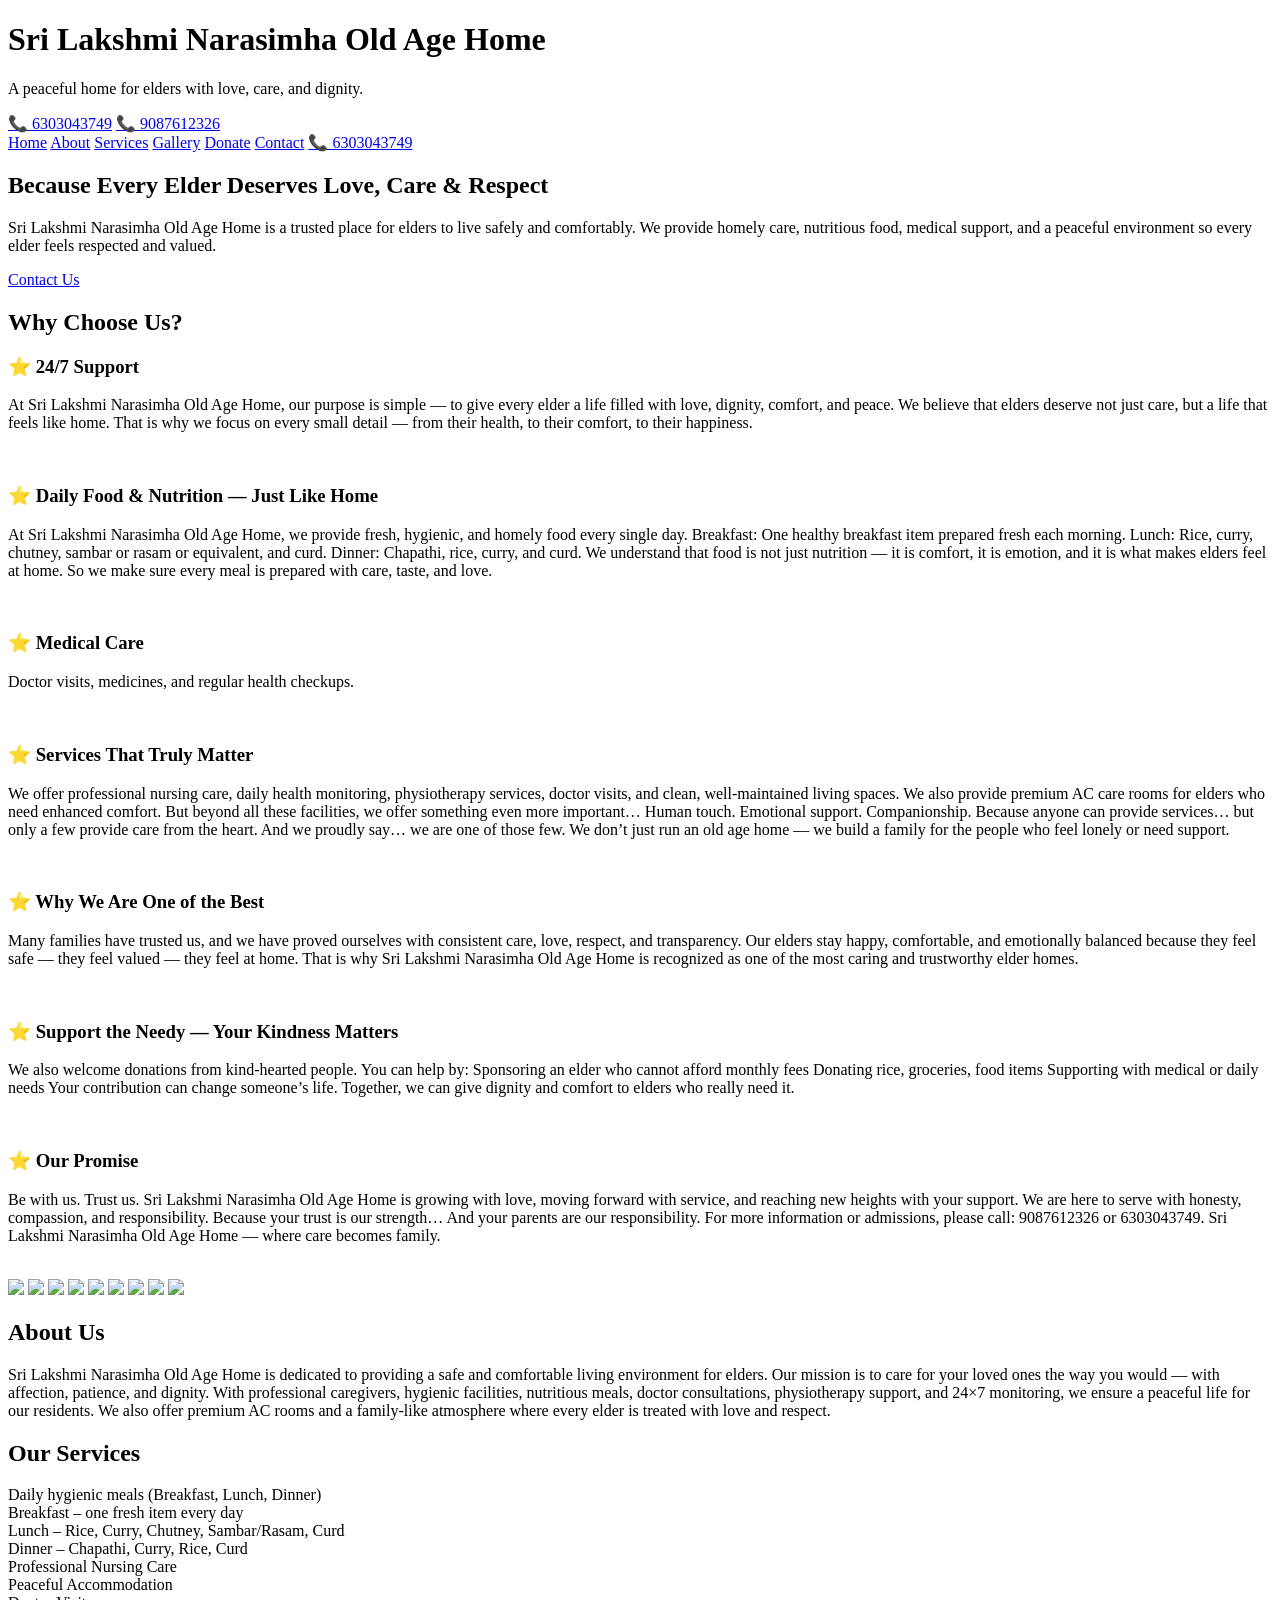
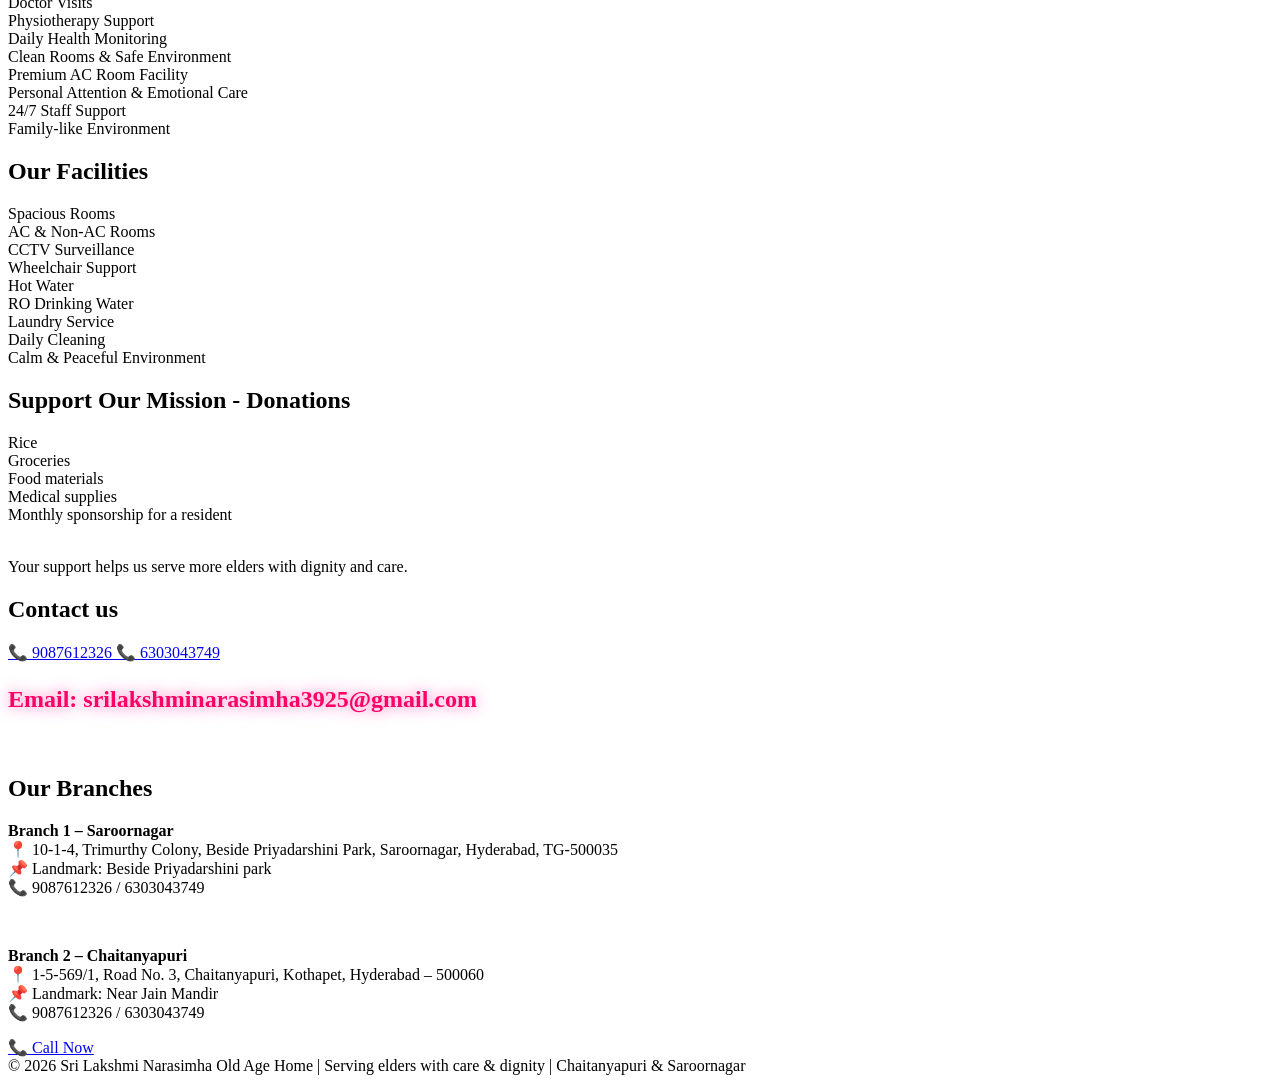
==== index.html @ 2a2109b0 "Update index.html" ====
<!DOCTYPE html>
<html lang="en">
<head>
  <meta charset="UTF-8">
  <meta name="viewport" content="width=device-width, initial-scale=1.0">
  <title>Sri Lakshmi Narasimha Old Age Home – Home</title>
  <link rel="stylesheet" href="/slnoah/assets/css/style.css?v=5">
  <link rel="stylesheet" href="/slnoah/assets/css/responsive.css">
</head>

<body>

<header>
  <h1 class="title">Sri Lakshmi Narasimha Old Age Home</h1>
  <p class="subtitle">A peaceful home for elders with love, care, and dignity.</p>
    <div class="top-contact">
        <a href="tel:+916303043749">📞 6303043749</a>
        <a href="tel:+919087612326">📞 9087612326</a>
    </div>
</header>

<nav>
  <a href="/slnoah/index.html" class="active">Home</a>
  <a href="/slnoah/about.html">About</a>
  <a href="/slnoah/services.html">Services</a>
  <a href="/slnoah/gallery.html">Gallery</a>
  <a href="/slnoah/donate.html">Donate</a>
  <a href="/slnoah/contact.html">Contact</a>
  <a href="tel:+916303043749">📞 6303043749</a>
</nav>

<section class="hero">
  <div class="hero-text">
    <h2>Because Every Elder Deserves Love, Care & Respect</h2>
    <p>Sri Lakshmi Narasimha Old Age Home is a trusted place for elders to live safely and comfortably. We provide homely care, nutritious food, medical support, and a peaceful environment so every elder feels respected and valued.</p>
    <a href="contact.html" class="btn">Contact Us</a>
  </div>
</section>

<section class="features">
  <h2 class="section-title">Why Choose Us?</h2>

  <div class="feature-grid">
    <div class="feature-card">
      <h3>⭐ 24/7 Support</h3>
      <p>At Sri Lakshmi Narasimha Old Age Home, our purpose is simple — to give every elder a life filled with love, dignity, comfort, and peace. We believe that elders deserve not just care, but a life that feels like home.
That is why we focus on every small detail — from their health, to their comfort, to their happiness.</p>
    </div>
<br>
    <div class="feature-card">
      <h3>⭐ Daily Food & Nutrition — Just Like Home</h3>
      <p>At Sri Lakshmi Narasimha Old Age Home, we provide fresh, hygienic, and homely food every single day.
  
Breakfast: One healthy breakfast item prepared fresh each morning.
Lunch: Rice, curry, chutney, sambar or rasam or equivalent, and curd.
Dinner: Chapathi, rice, curry, and curd.

We understand that food is not just nutrition — it is comfort, it is emotion, and it is what makes elders feel at home.
So we make sure every meal is prepared with care, taste, and love.</p>
    </div>
<br>
    <div class="feature-card">
      <h3>⭐ Medical Care</h3>
      <p>Doctor visits, medicines, and regular health checkups.</p>
    </div>
<br>
    <div class="feature-card">
      <h3>⭐ Services That Truly Matter</h3>
      <p>We offer professional nursing care, daily health monitoring, physiotherapy services, doctor visits, and clean, well-maintained living spaces.
We also provide premium AC care rooms for elders who need enhanced comfort.

But beyond all these facilities, we offer something even more important…

Human touch. Emotional support. Companionship.
Because anyone can provide services… but only a few provide care from the heart.

And we proudly say… we are one of those few.

We don’t just run an old age home —
we build a family for the people who feel lonely or need support.</p>
    </div>
    <br>
    <div class="feature-card">
      <h3>⭐ Why We Are One of the Best</h3>
      <p>Many families have trusted us, and we have proved ourselves with consistent care, love, respect, and transparency.
Our elders stay happy, comfortable, and emotionally balanced because they feel safe — they feel valued — they feel at home.

That is why Sri Lakshmi Narasimha Old Age Home is recognized as one of the most caring and trustworthy elder homes.</p>
    </div>
<br>
      <div class="feature-card">
      <h3>⭐ Support the Needy — Your Kindness Matters</h3>
      <p>We also welcome donations from kind-hearted people.

You can help by:

Sponsoring an elder who cannot afford monthly fees
Donating rice, groceries, food items
Supporting with medical or daily needs

Your contribution can change someone’s life.
Together, we can give dignity and comfort to elders who really need it.</p>
    </div>
<br>
</div>

      <div class="feature-card">
      <h3>⭐ Our Promise</h3>
      <p>Be with us. Trust us.
Sri Lakshmi Narasimha Old Age Home is growing with love, moving forward with service, and reaching new heights with your support.

We are here to serve with honesty, compassion, and responsibility.

Because your trust is our strength…
And your parents are our responsibility.

For more information or admissions, please call:
9087612326 or 6303043749.
Sri Lakshmi Narasimha Old Age Home — where care becomes family.</p>
    </div>
 <br>  
  </div>

  <!-- HERO / HOME -->
<section id="home" class="section">
    <div class="hero-slideshow">
        <img src="/slnoah/assets/gallery/Building face image.png" class="slide">
        <img src="/slnoah/assets/gallery/banner image2.png" class="slide">
        <img src="/slnoah/assets/gallery/visiting card.png" class="slide">
        <img src="/slnoah/assets/gallery/Building face with banner image.png" class="slide">
        <img src="/slnoah/assets/gallery/ChatGPT Image May 6, 2026, 01_48_10 PM.png" class="slide">
        <img src="/slnoah/assets/gallery/banner image2.png" class="slide">
        <img src="/slnoah/assets/gallery/Building face image.png" class="slide">
        <img src="/slnoah/assets/gallery/banner image2.png" class="slide">
        <img src="/slnoah/assets/gallery/visiting card2.png" class="slide">
    </div>
</section>
<!-- ABOUT -->
<section id="about" class="section">
    <h2>About Us</h2>
    <p>Sri Lakshmi Narasimha Old Age Home is dedicated to providing a safe and comfortable living environment for elders. Our mission is to care for your loved ones the way you would — with affection, patience, and dignity.

With professional caregivers, hygienic facilities, nutritious meals, doctor consultations, physiotherapy support, and 24×7 monitoring, we ensure a peaceful life for our residents.

We also offer premium AC rooms and a family-like atmosphere where every elder is treated with love and respect.</p>
</section>

<!-- SERVICES -->
<section id="services" class="section">
    <h2>Our Services</h2>
    <div class="cards">
        <div class="card">Daily hygienic meals (Breakfast, Lunch, Dinner)</div>
        <div class="card">Breakfast – one fresh item every day</div>
        <div class="card">Lunch – Rice, Curry, Chutney, Sambar/Rasam, Curd</div>
      <div class="card">Dinner – Chapathi, Curry, Rice, Curd</div>
        <div class="card">Professional Nursing Care</div>
        <div class="card">Peaceful Accommodation</div>
      <div class="card">Doctor Visits</div>
        <div class="card">Physiotherapy Support</div>
        <div class="card">Daily Health Monitoring</div>
      <div class="card">Clean Rooms & Safe Environment</div>
        <div class="card">Premium AC Room Facility</div>
        <div class="card">Personal Attention & Emotional Care</div>
      <div class="card">24/7 Staff Support</div>
        <div class="card">Family-like Environment</div>
    </div>
</section>

<section id="facilities" class="section">
    <h2>Our Facilities</h2>
    <div class="cards">
        <div class="card">Spacious Rooms</div>
        <div class="card">AC & Non-AC Rooms</div>
        <div class="card">CCTV Surveillance</div>
      <div class="card">Wheelchair Support</div>
        <div class="card">Hot Water</div>
        <div class="card">RO Drinking Water</div>
      <div class="card">Laundry Service</div>
        <div class="card">Daily Cleaning</div>
        <div class="card">Calm & Peaceful Environment</div>
    </div>
</section>
<section id="Donations" class="section">
    <h2>Support Our Mission - Donations </h2>
    <div class="cards">
        <div class="card">Rice</div>
        <div class="card">Groceries</div>
        <div class="card">Food materials</div>
      <div class="card">Medical supplies</div>
        <div class="card">Monthly sponsorship for a resident</div><br>
<p>Your support helps us serve more elders with dignity and care.</p>
    </div>
</section>
<!-- CONTACT -->
<section id="contact" class="section">
    <h2>Contact us</h2>
<!-- <p style="font-weight:bold; font-size:24px; color:#ff0066;
  text-shadow:0 0 15px #ff66b3;">
  <a href="tel:+916303043749">📞 6303043749</a>
</p>

<p style="font-weight:bold; font-size:24px; color:#ff0066;
  text-shadow:0 0 15px #66e0ff;">
  <a href="tel:+919087612326">📞 9087612326</a>
</p> -->
  <a href="tel:+919087612326" class="phone-link">
    📞 9087612326
</a>
  <a href="tel:+919087612326" class="phone-link">
    📞 6303043749
</a>
<p style="font-weight:bold; font-size:24px; color:#ff0066;
  text-shadow:0 0 15px #ff66b3;">
  Email: srilakshminarasimha3925@gmail.com
</p><br>
  <h2 class="section-title">Our Branches</h2>

    <p><strong>Branch 1 – Saroornagar</strong><br>
      📍 10-1-4, Trimurthy Colony, Beside Priyadarshini Park, Saroornagar, Hyderabad, TG-500035<br>
📌 Landmark: Beside Priyadarshini park<br>
📞 9087612326 / 6303043749<br>
  </p><br>
  
  <p><strong>Branch 2 – Chaitanyapuri</strong><br>
📍 1-5-569/1, Road No. 3, Chaitanyapuri, Kothapet, Hyderabad – 500060<br>
📌 Landmark: Near Jain Mandir<br>
📞 9087612326 / 6303043749<br>
  </p>


  <a href="tel:6303043749" class="floating-call">📞 Call Now</a>
</section>

<script src="/slnoah/assets/css/script.js"></script>
<!-- Google tag (gtag.js) -->
<script async src="https://www.googletagmanager.com/gtag/js?id=AW-17633805699"></script>
<script>
  window.dataLayer = window.dataLayer || [];
  function gtag(){dataLayer.push(arguments);}
  gtag('js', new Date());

  gtag('config', 'AW-17633805699');
</script>
<!-- Event snippet for Phone call lead conversion page -->
<script>
  gtag('event', 'conversion', {'send_to': 'AW-17633805699/7J9KCKLwm7kcEIOLuthB'});
</script>
<footer>
© 2026 Sri Lakshmi Narasimha Old Age Home | Serving elders with care & dignity | Chaitanyapuri & Saroornagar</footer>

</body>
</html>
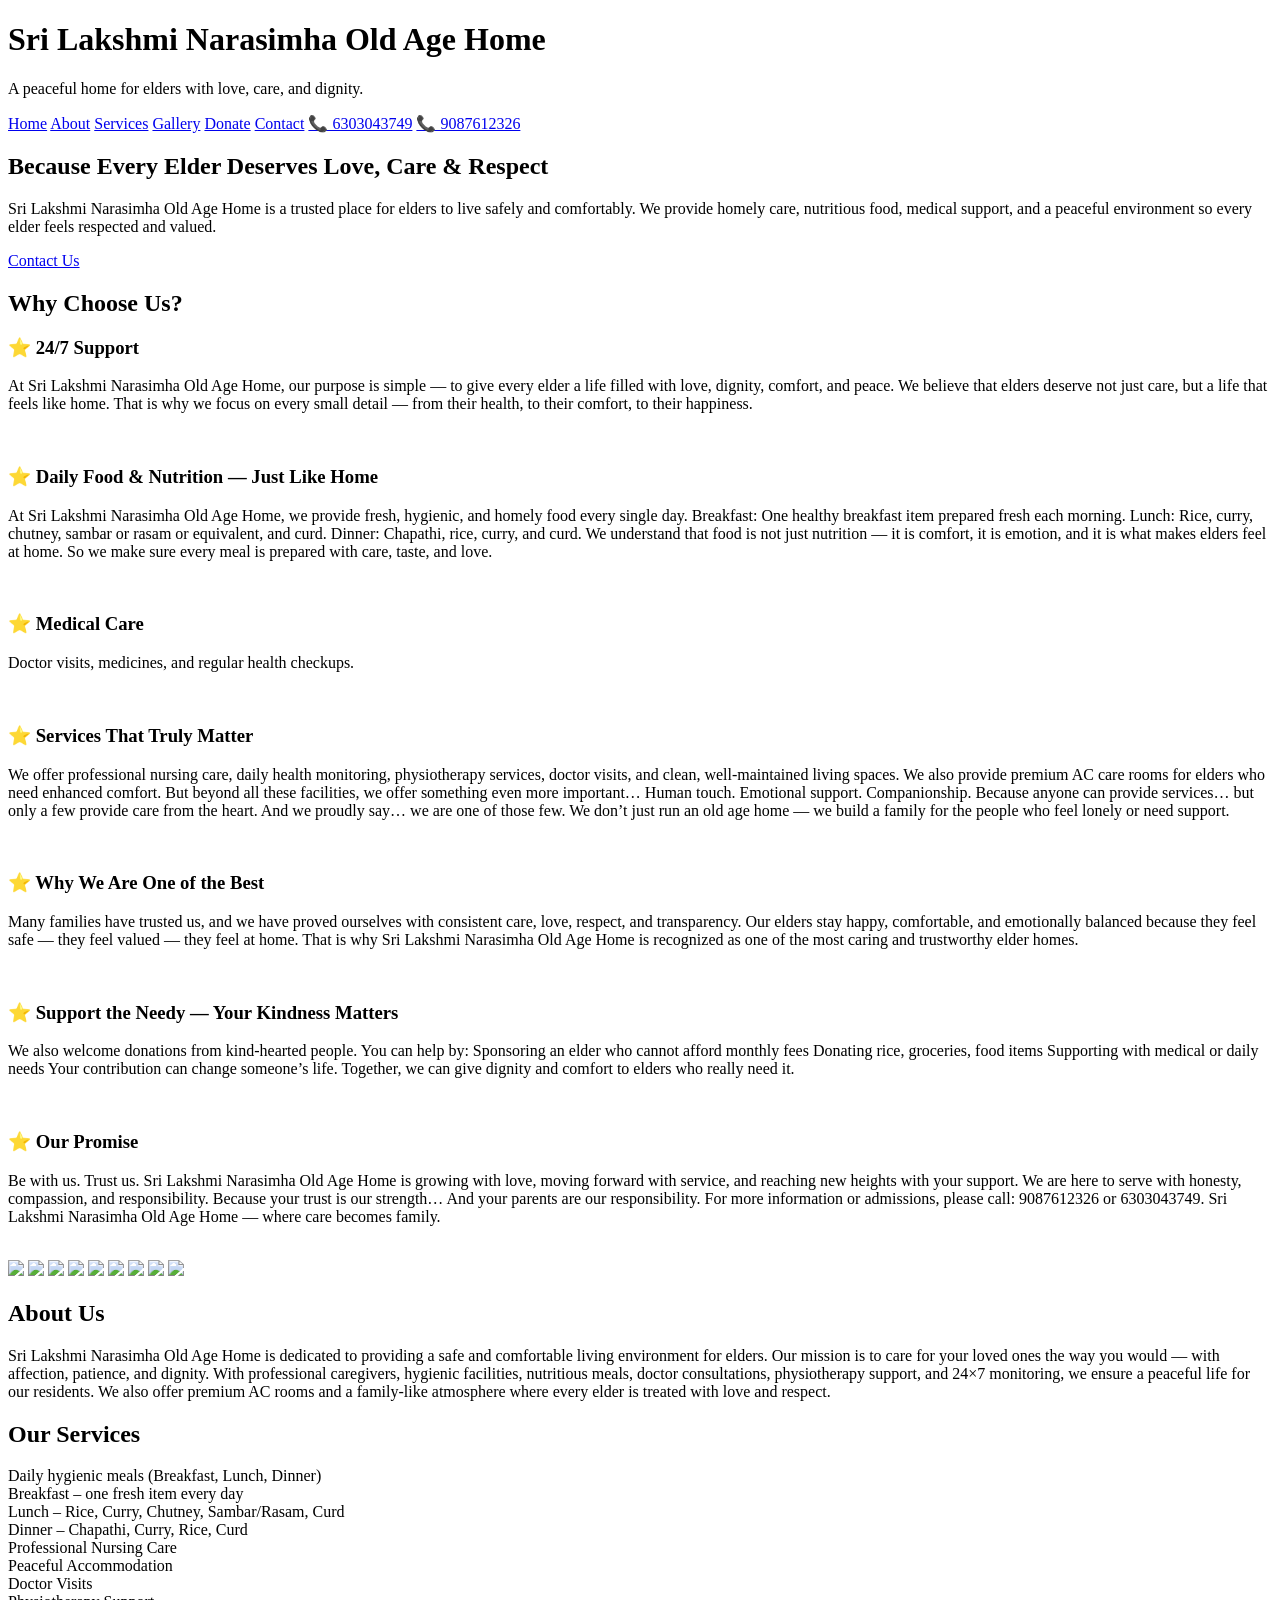
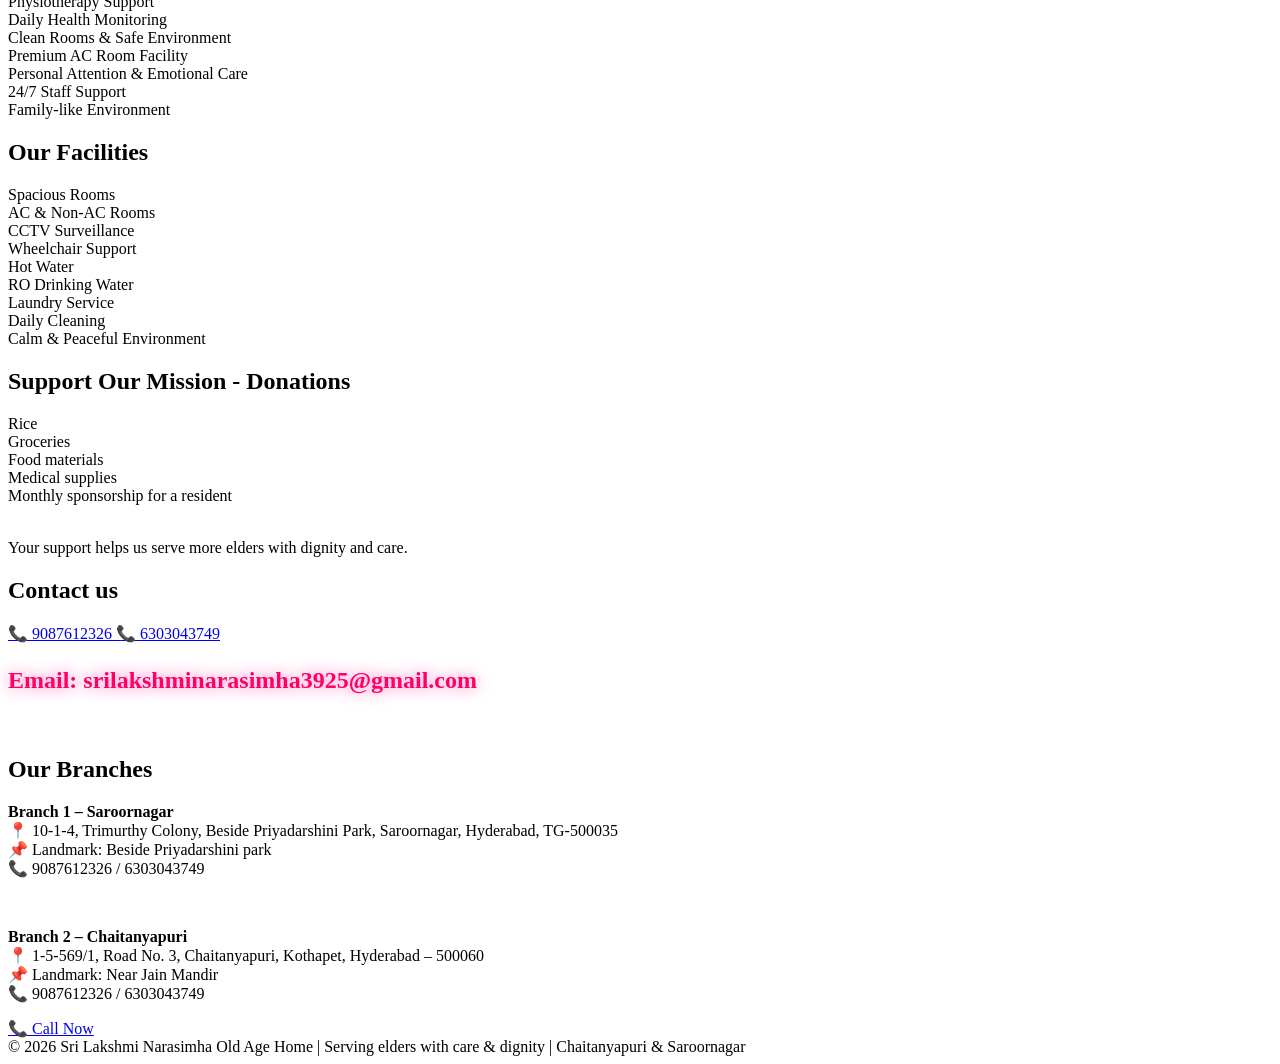
==== commit 886c6c99: "Update index.html" ====
--- a/index.html
+++ b/index.html
@@ -13,10 +13,6 @@
 <header>
   <h1 class="title">Sri Lakshmi Narasimha Old Age Home</h1>
   <p class="subtitle">A peaceful home for elders with love, care, and dignity.</p>
-    <div class="top-contact">
-        <a href="tel:+916303043749">📞 6303043749</a>
-        <a href="tel:+919087612326">📞 9087612326</a>
-    </div>
 </header>
 
 <nav>
@@ -27,6 +23,7 @@
   <a href="/slnoah/donate.html">Donate</a>
   <a href="/slnoah/contact.html">Contact</a>
   <a href="tel:+916303043749">📞 6303043749</a>
+  <a href="tel:+916303043749">📞 9087612326</a>
 </nav>
 
 <section class="hero">
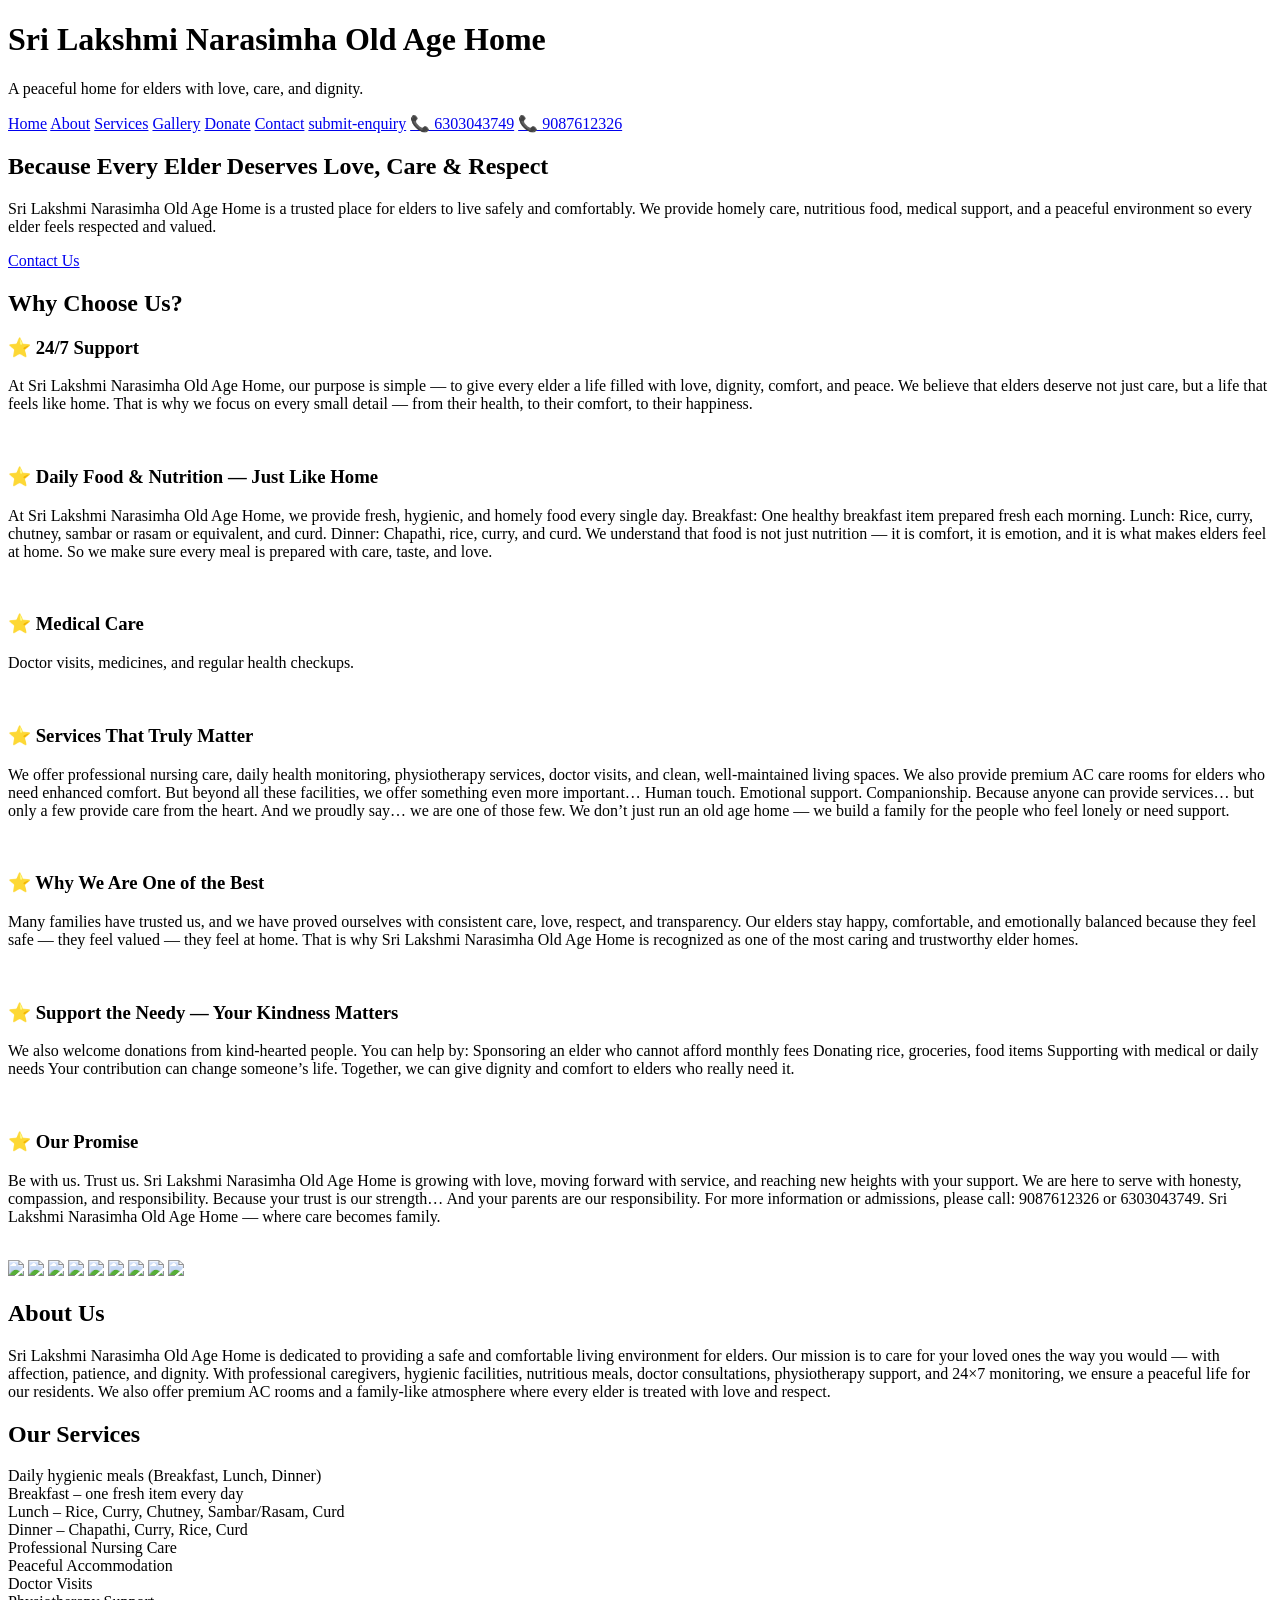
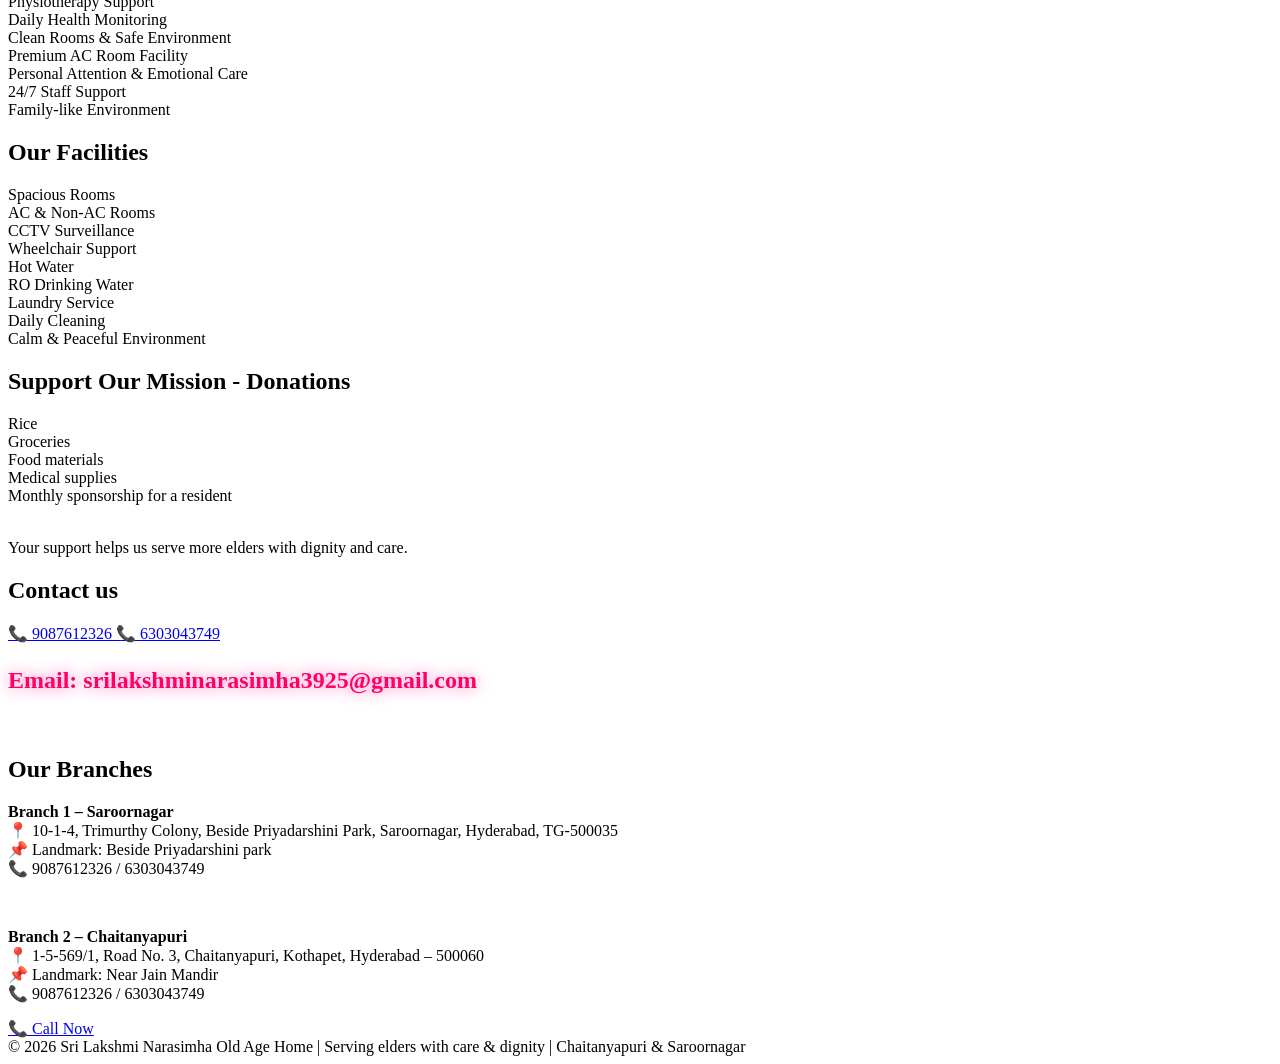
==== commit 98a9d8bf: "Update index.html" ====
--- a/index.html
+++ b/index.html
@@ -22,6 +22,7 @@
   <a href="/slnoah/gallery.html">Gallery</a>
   <a href="/slnoah/donate.html">Donate</a>
   <a href="/slnoah/contact.html">Contact</a>
+  <a href="/slnoah/form.html">submit-enquiry</a>
   <a href="tel:+916303043749">📞 6303043749</a>
   <a href="tel:+916303043749">📞 9087612326</a>
 </nav>
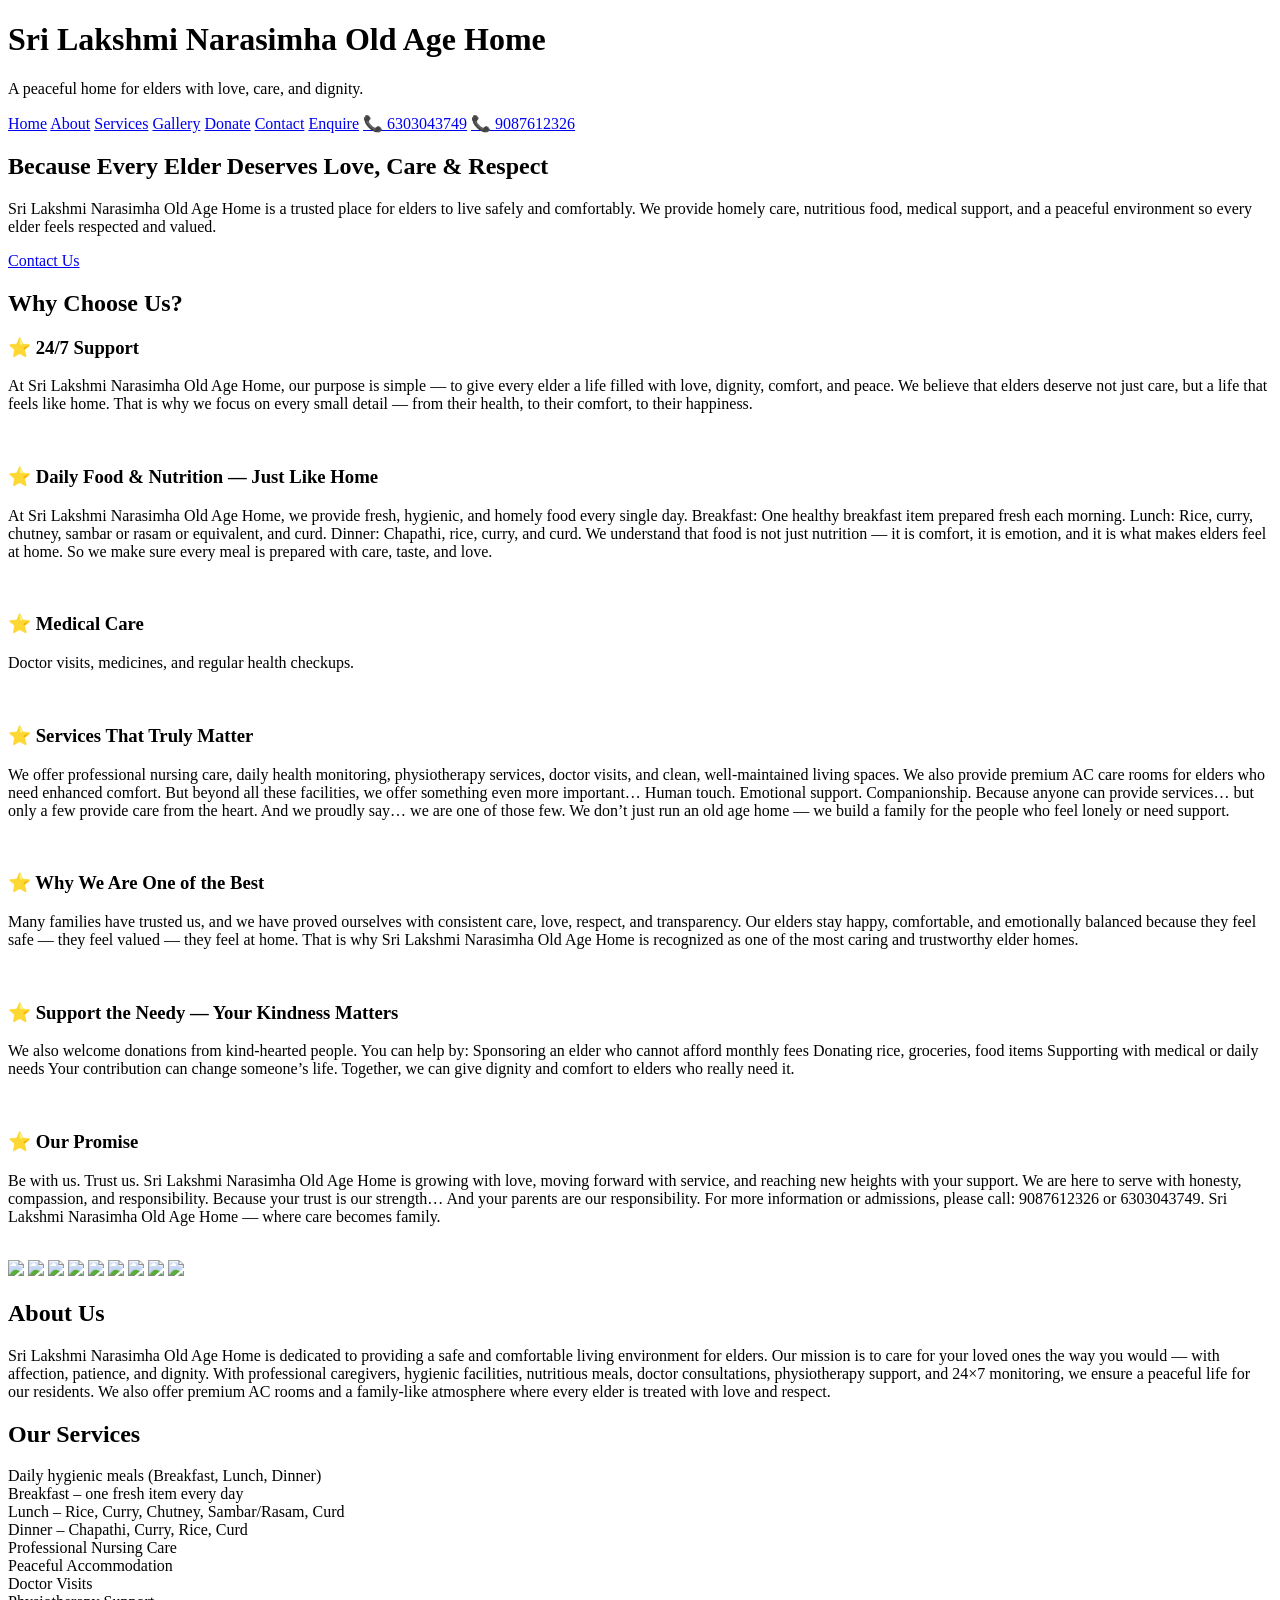
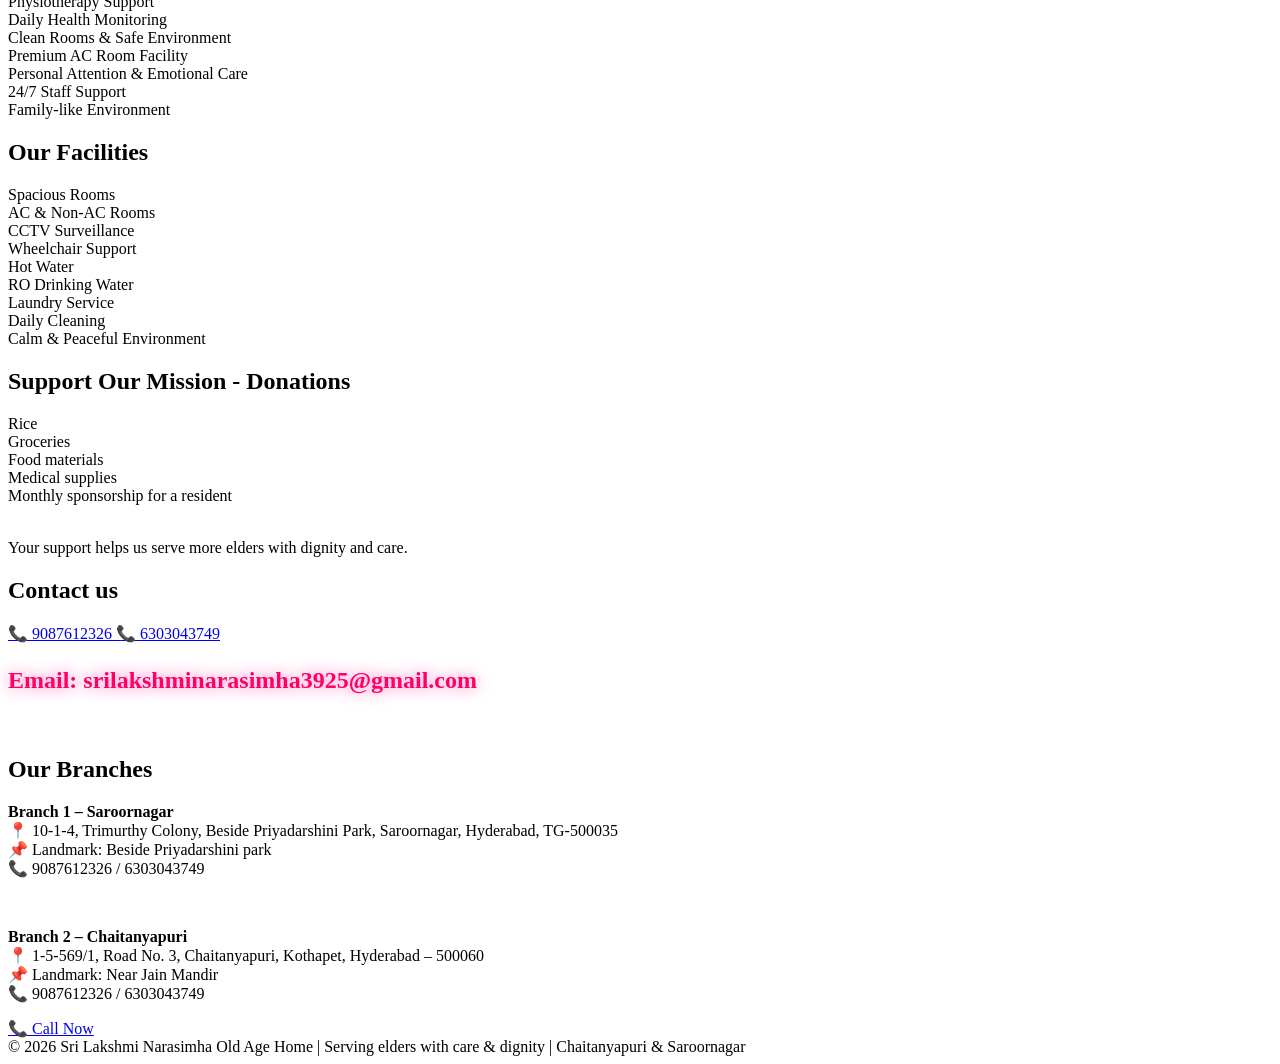
==== commit 5557bcbe: "Update index.html" ====
--- a/index.html
+++ b/index.html
@@ -22,7 +22,7 @@
   <a href="/slnoah/gallery.html">Gallery</a>
   <a href="/slnoah/donate.html">Donate</a>
   <a href="/slnoah/contact.html">Contact</a>
-  <a href="/slnoah/form.html">submit-enquiry</a>
+  <a href="/slnoah/form.html">Enquire</a>
   <a href="tel:+916303043749">📞 6303043749</a>
   <a href="tel:+916303043749">📞 9087612326</a>
 </nav>
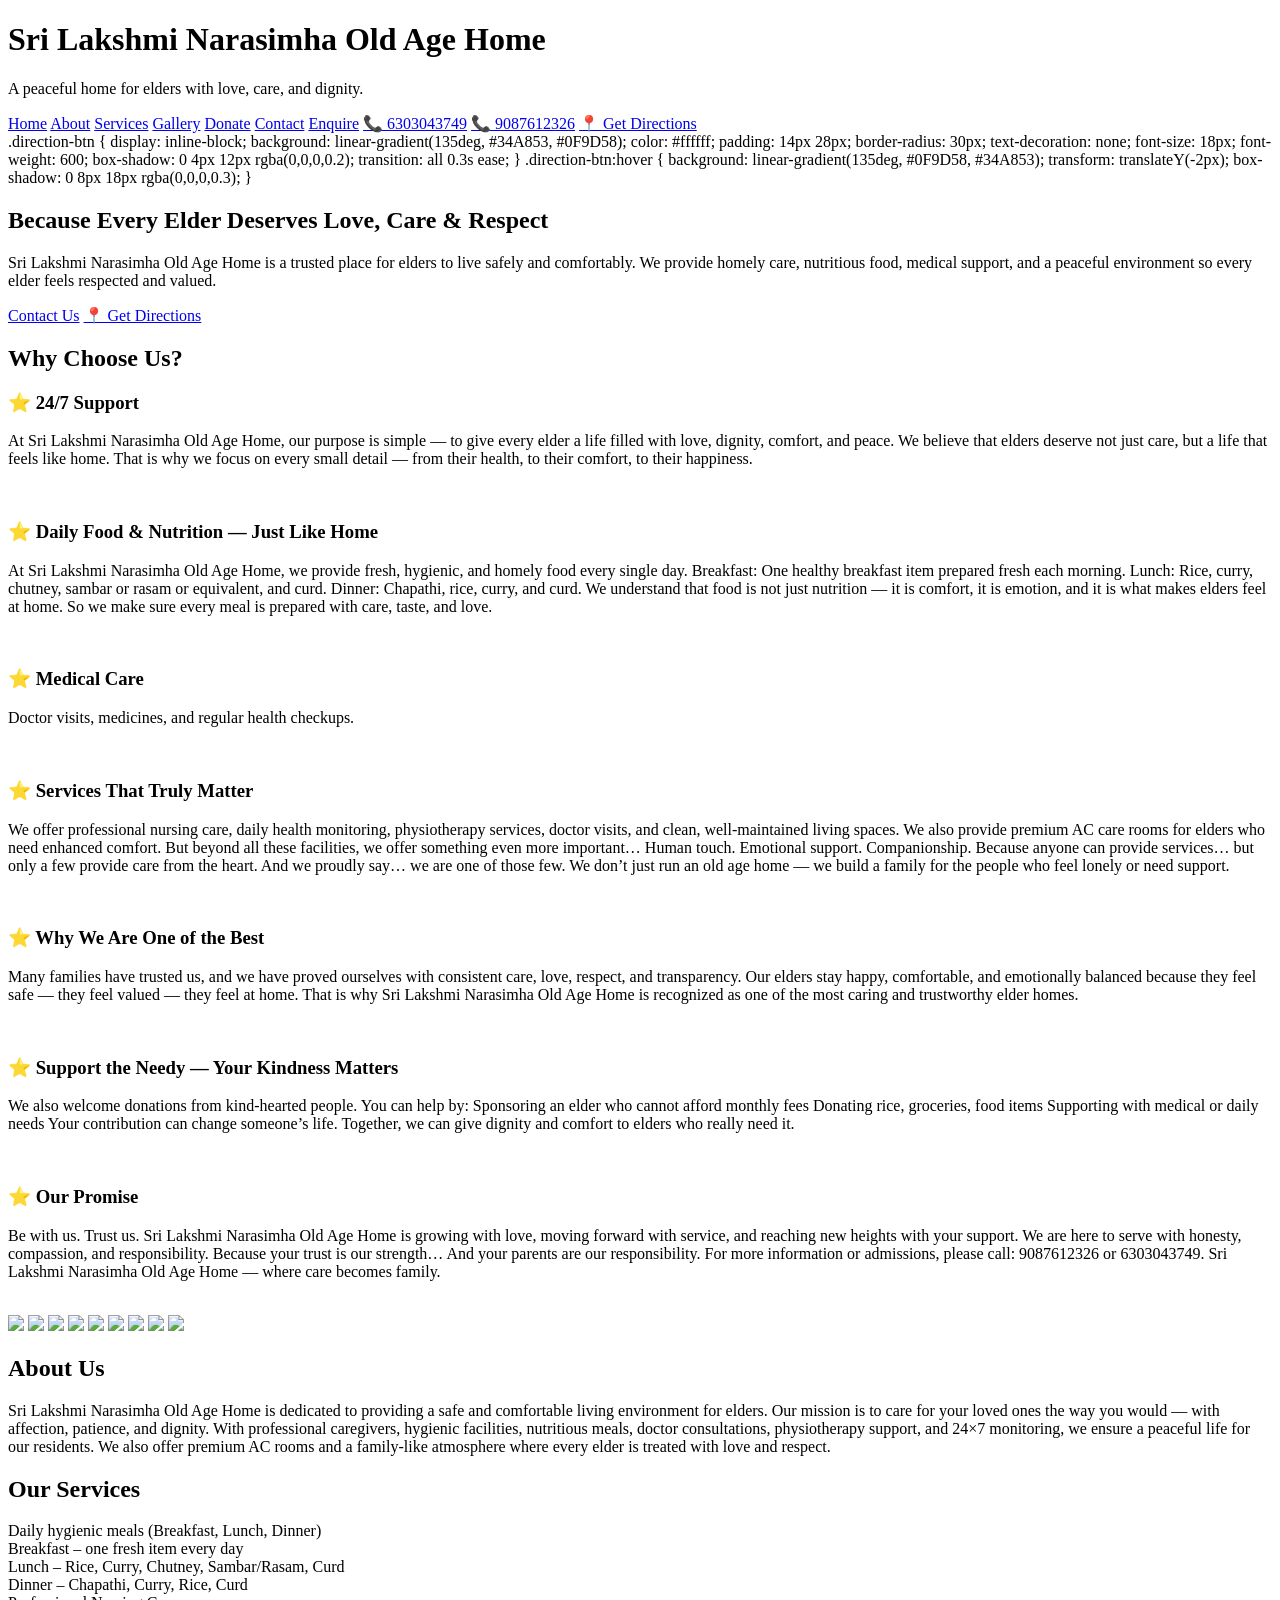
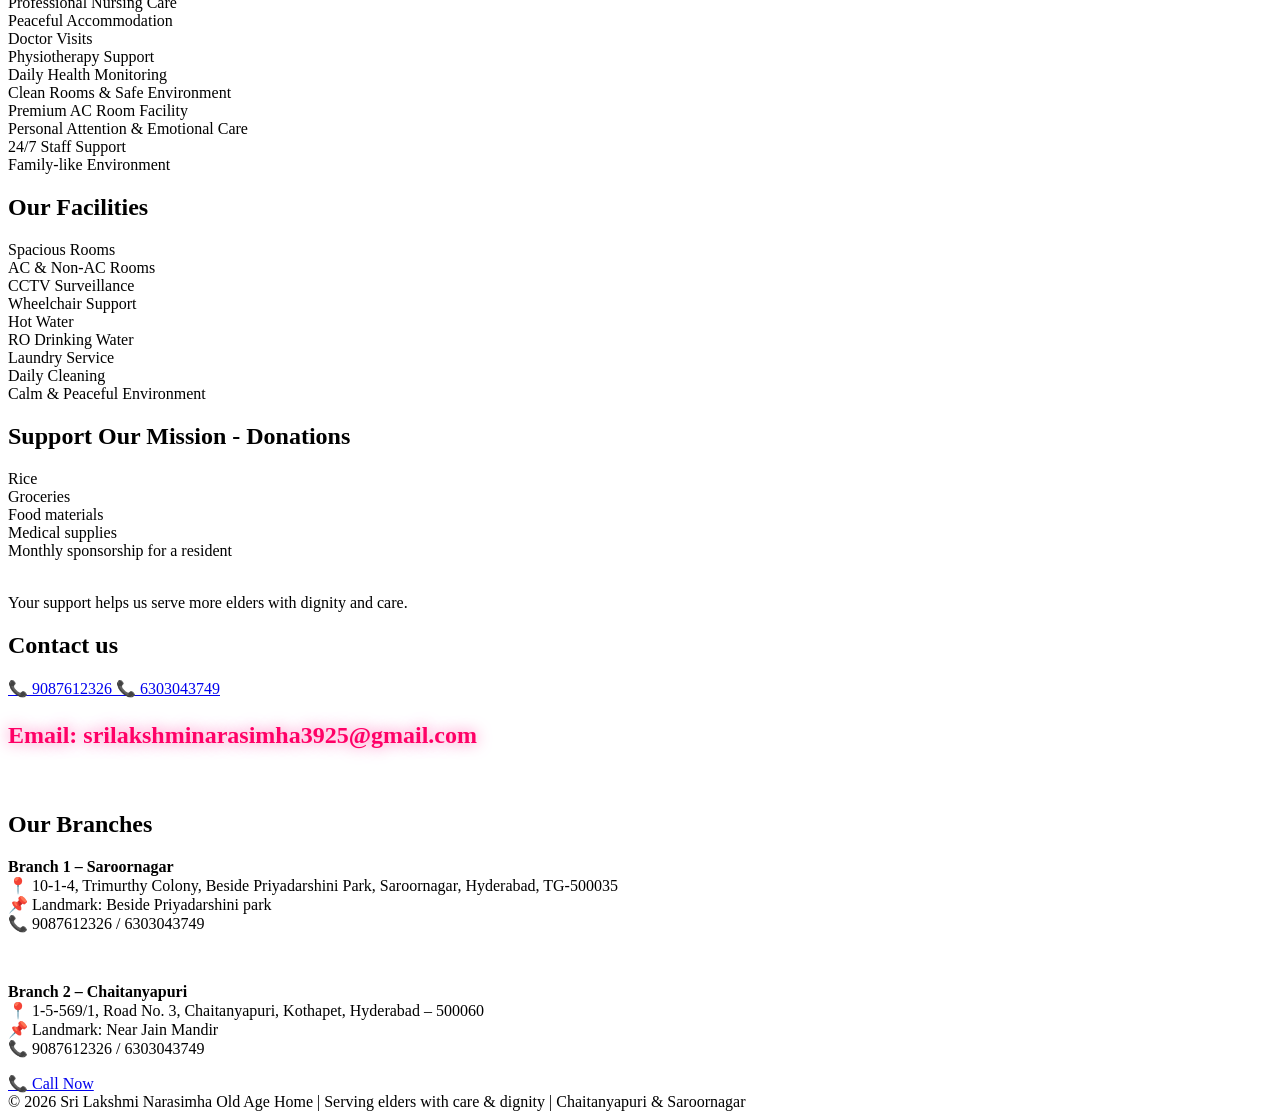
==== commit d2620f19: "Update index.html" ====
--- a/index.html
+++ b/index.html
@@ -25,13 +25,42 @@
   <a href="/slnoah/form.html">Enquire</a>
   <a href="tel:+916303043749">📞 6303043749</a>
   <a href="tel:+916303043749">📞 9087612326</a>
+  <a href="https://www.google.com/maps/embed?pb=!1m18!1m12!1m3!1d3297.090492487305!2d78.53665467440369!3d17.374909203166055!2m3!1f0!2f0!3f0!3m2!1i1024!2i768!4f13.1!3m3!1m2!1s0x3bcb99476b708181%3A0xf6ff005dce47e361!2sSri%20Lakshmi%20Narasimha%20Old%20age%20home!5e1!3m2!1sen!2sin!4v1779703162684!5m2!1sen!2sin"
+   target="_blank"
+   rel="noopener noreferrer"
+   class="direction-btn">
+   📍 Get Directions
+</a>
 </nav>
-
+.direction-btn {
+    display: inline-block;
+    background: linear-gradient(135deg, #34A853, #0F9D58);
+    color: #ffffff;
+    padding: 14px 28px;
+    border-radius: 30px;
+    text-decoration: none;
+    font-size: 18px;
+    font-weight: 600;
+    box-shadow: 0 4px 12px rgba(0,0,0,0.2);
+    transition: all 0.3s ease;
+}
+
+.direction-btn:hover {
+    background: linear-gradient(135deg, #0F9D58, #34A853);
+    transform: translateY(-2px);
+    box-shadow: 0 8px 18px rgba(0,0,0,0.3);
+}
 <section class="hero">
   <div class="hero-text">
     <h2>Because Every Elder Deserves Love, Care & Respect</h2>
     <p>Sri Lakshmi Narasimha Old Age Home is a trusted place for elders to live safely and comfortably. We provide homely care, nutritious food, medical support, and a peaceful environment so every elder feels respected and valued.</p>
     <a href="contact.html" class="btn">Contact Us</a>
+    <a href="https://www.google.com/maps/embed?pb=!1m18!1m12!1m3!1d3297.090492487305!2d78.53665467440369!3d17.374909203166055!2m3!1f0!2f0!3f0!3m2!1i1024!2i768!4f13.1!3m3!1m2!1s0x3bcb99476b708181%3A0xf6ff005dce47e361!2sSri%20Lakshmi%20Narasimha%20Old%20age%20home!5e1!3m2!1sen!2sin!4v1779703162684!5m2!1sen!2sin"
+   target="_blank"
+   rel="noopener noreferrer"
+   class="direction-btn">
+   📍 Get Directions
+</a>
   </div>
 </section>
 
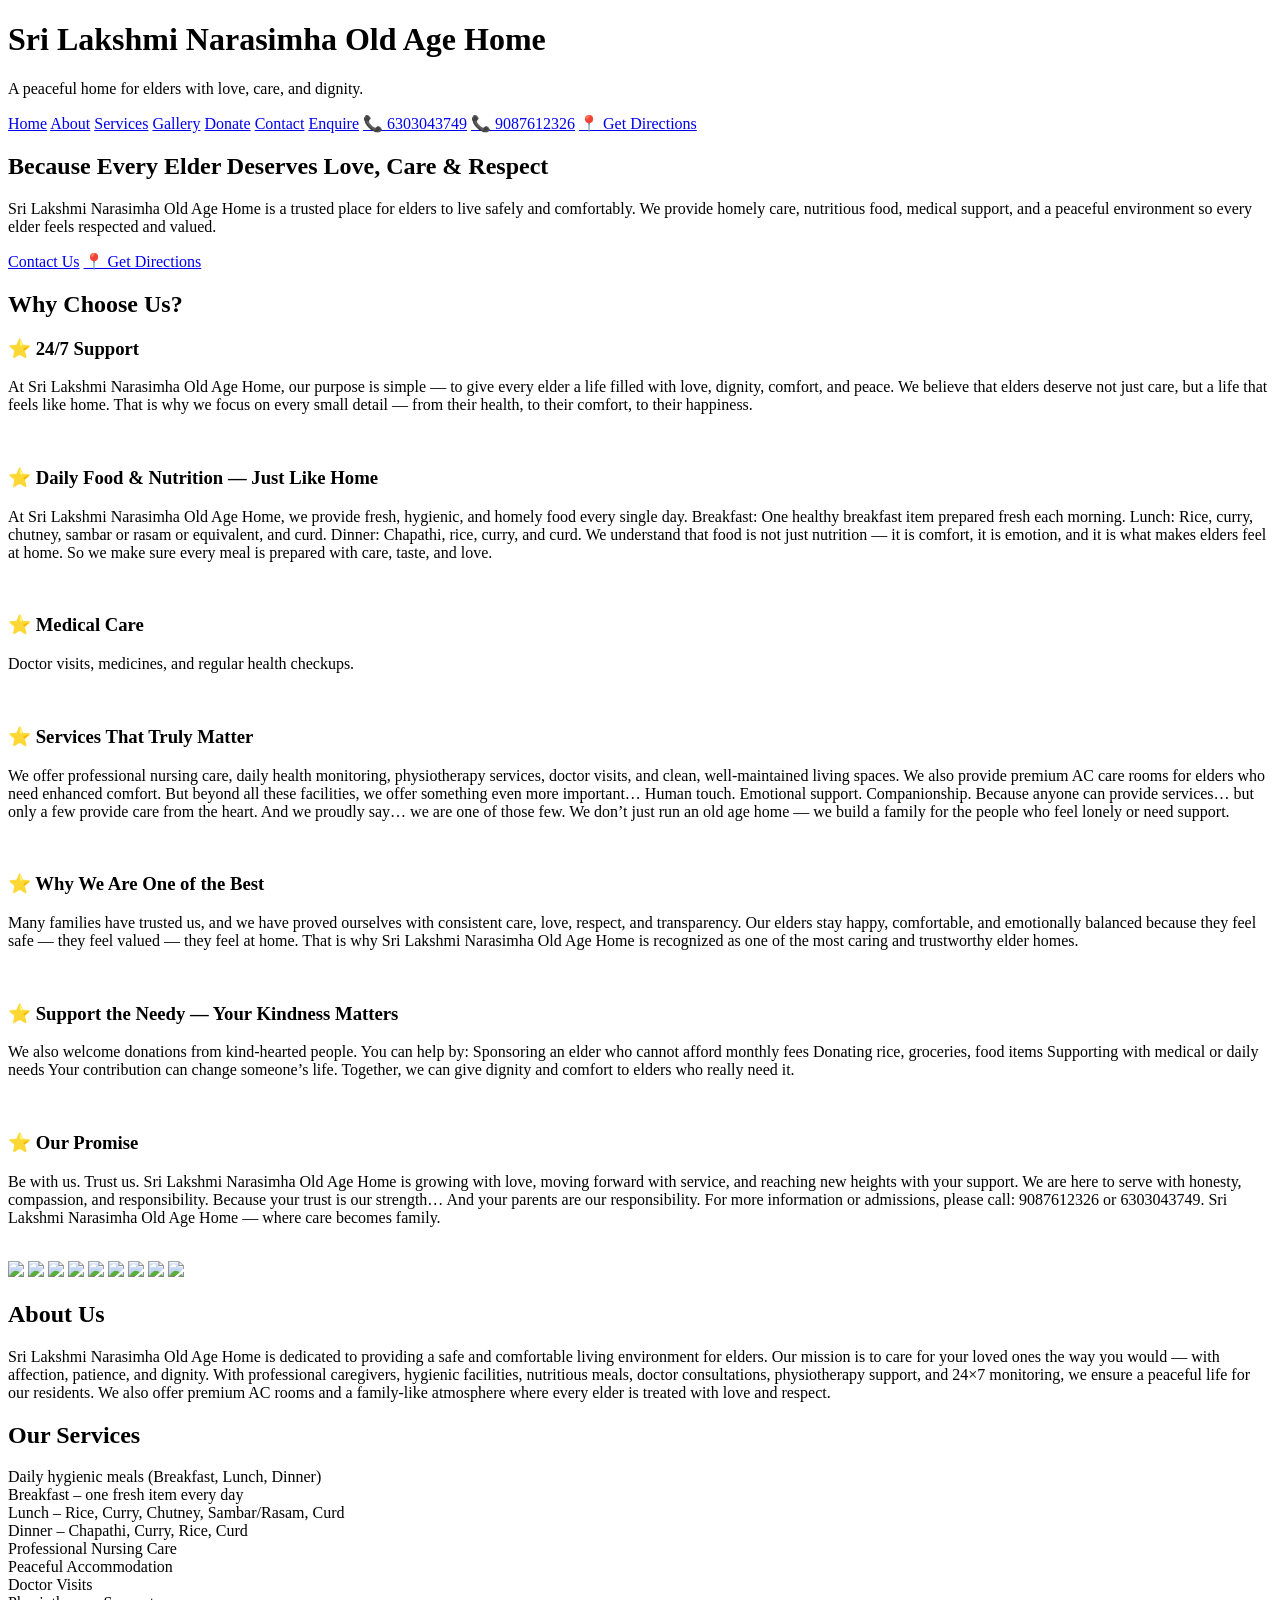
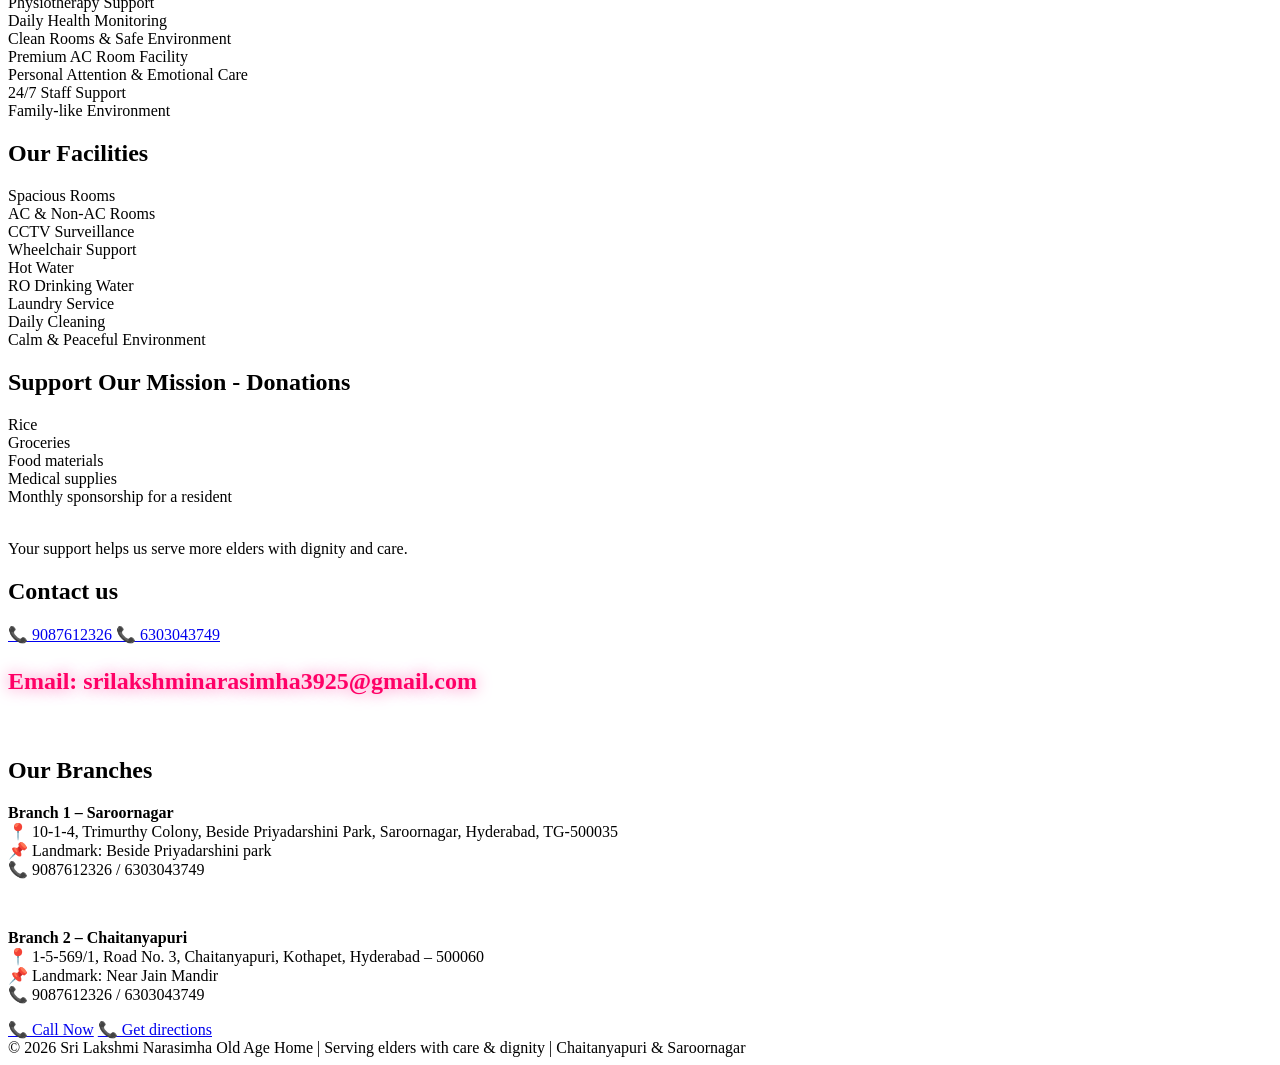
==== commit dd450aaa: "Update index.html" ====
--- a/index.html
+++ b/index.html
@@ -25,42 +25,14 @@
   <a href="/slnoah/form.html">Enquire</a>
   <a href="tel:+916303043749">📞 6303043749</a>
   <a href="tel:+916303043749">📞 9087612326</a>
-  <a href="https://www.google.com/maps/embed?pb=!1m18!1m12!1m3!1d3297.090492487305!2d78.53665467440369!3d17.374909203166055!2m3!1f0!2f0!3f0!3m2!1i1024!2i768!4f13.1!3m3!1m2!1s0x3bcb99476b708181%3A0xf6ff005dce47e361!2sSri%20Lakshmi%20Narasimha%20Old%20age%20home!5e1!3m2!1sen!2sin!4v1779703162684!5m2!1sen!2sin"
-   target="_blank"
-   rel="noopener noreferrer"
-   class="direction-btn">
-   📍 Get Directions
-</a>
+  <a href="https://maps.app.goo.gl/1WHbUDtxGkX17gcc9" class="direction-btn">📍 Get Directions</a>
 </nav>
-.direction-btn {
-    display: inline-block;
-    background: linear-gradient(135deg, #34A853, #0F9D58);
-    color: #ffffff;
-    padding: 14px 28px;
-    border-radius: 30px;
-    text-decoration: none;
-    font-size: 18px;
-    font-weight: 600;
-    box-shadow: 0 4px 12px rgba(0,0,0,0.2);
-    transition: all 0.3s ease;
-}
-
-.direction-btn:hover {
-    background: linear-gradient(135deg, #0F9D58, #34A853);
-    transform: translateY(-2px);
-    box-shadow: 0 8px 18px rgba(0,0,0,0.3);
-}
 <section class="hero">
   <div class="hero-text">
     <h2>Because Every Elder Deserves Love, Care & Respect</h2>
     <p>Sri Lakshmi Narasimha Old Age Home is a trusted place for elders to live safely and comfortably. We provide homely care, nutritious food, medical support, and a peaceful environment so every elder feels respected and valued.</p>
     <a href="contact.html" class="btn">Contact Us</a>
-    <a href="https://www.google.com/maps/embed?pb=!1m18!1m12!1m3!1d3297.090492487305!2d78.53665467440369!3d17.374909203166055!2m3!1f0!2f0!3f0!3m2!1i1024!2i768!4f13.1!3m3!1m2!1s0x3bcb99476b708181%3A0xf6ff005dce47e361!2sSri%20Lakshmi%20Narasimha%20Old%20age%20home!5e1!3m2!1sen!2sin!4v1779703162684!5m2!1sen!2sin"
-   target="_blank"
-   rel="noopener noreferrer"
-   class="direction-btn">
-   📍 Get Directions
-</a>
+    <a href="https://maps.app.goo.gl/1WHbUDtxGkX17gcc9" class="direction-btn">📍 Get Directions </a>
   </div>
 </section>
 
@@ -256,6 +228,7 @@
 
 
   <a href="tel:6303043749" class="floating-call">📞 Call Now</a>
+  <a href="https://maps.app.goo.gl/1WHbUDtxGkX17gcc9" class="floating-call">📞 Get directions</a>
 </section>
 
 <script src="/slnoah/assets/css/script.js"></script>
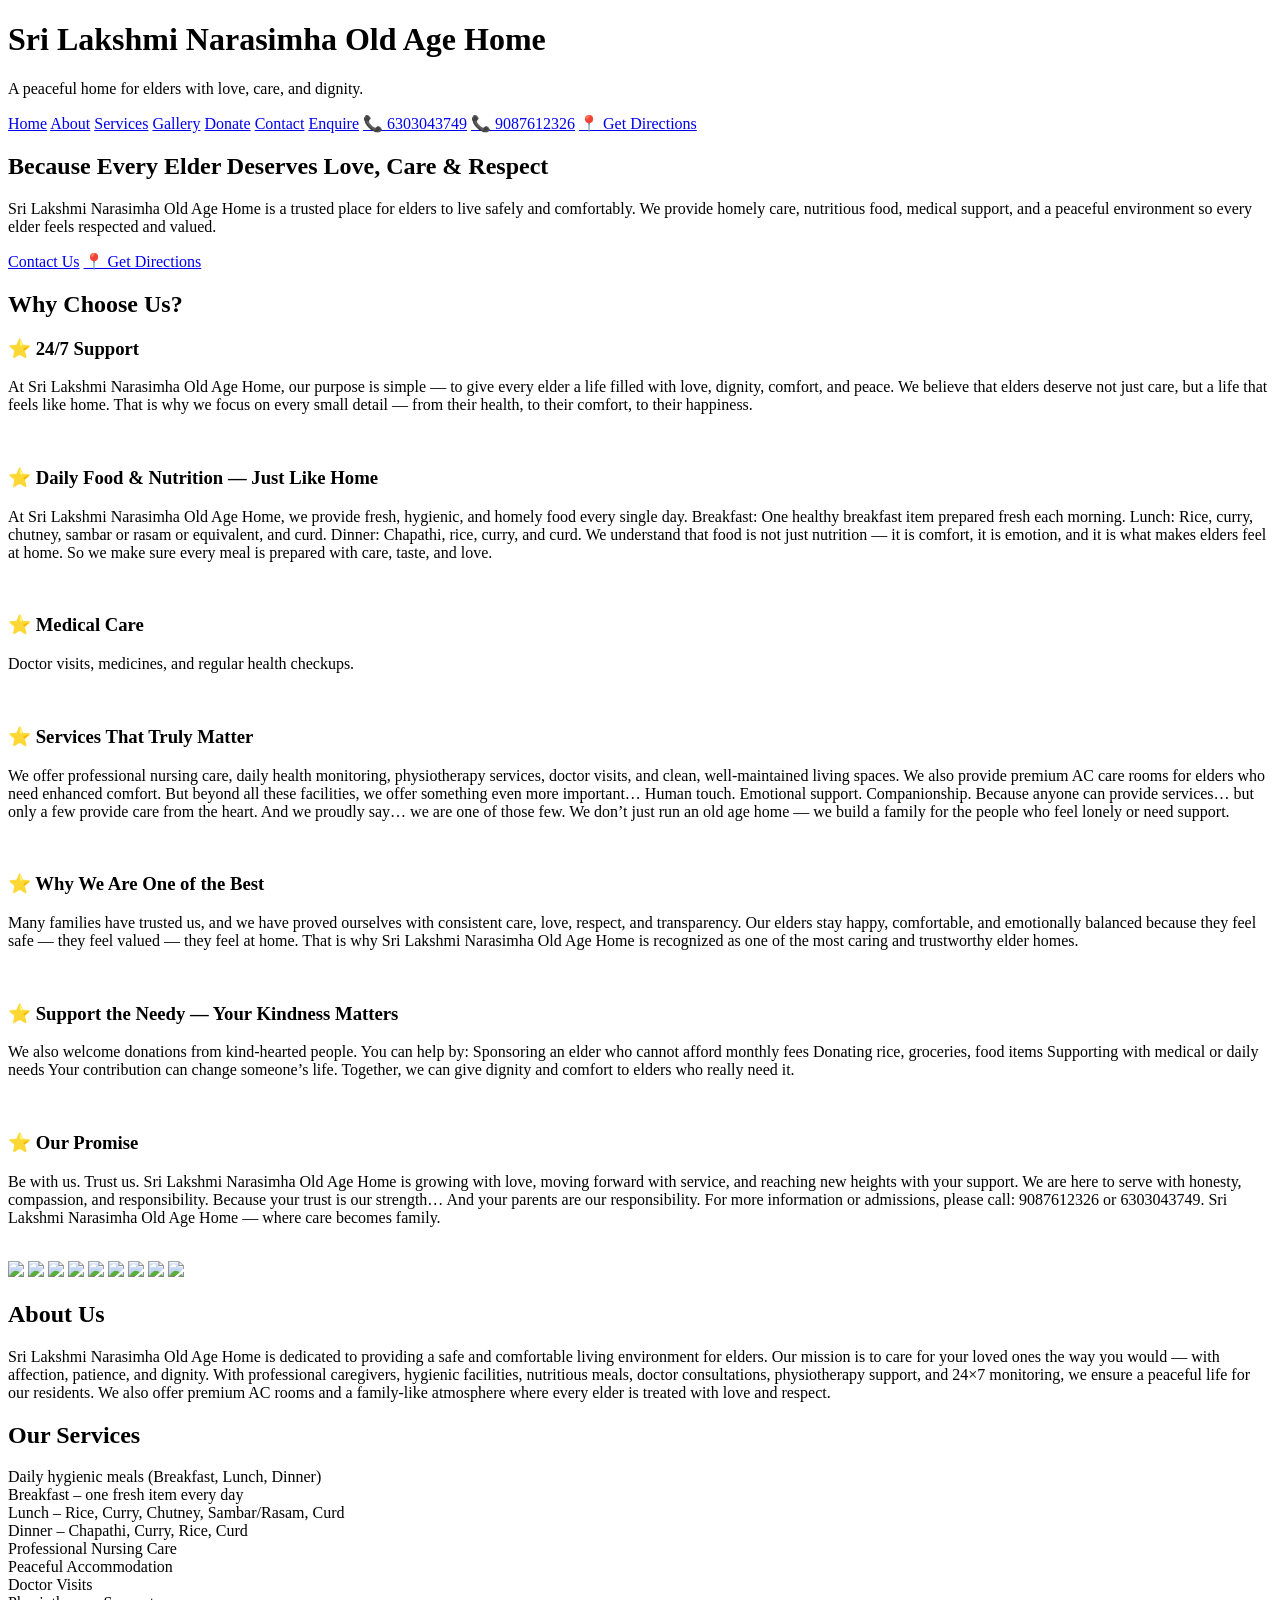
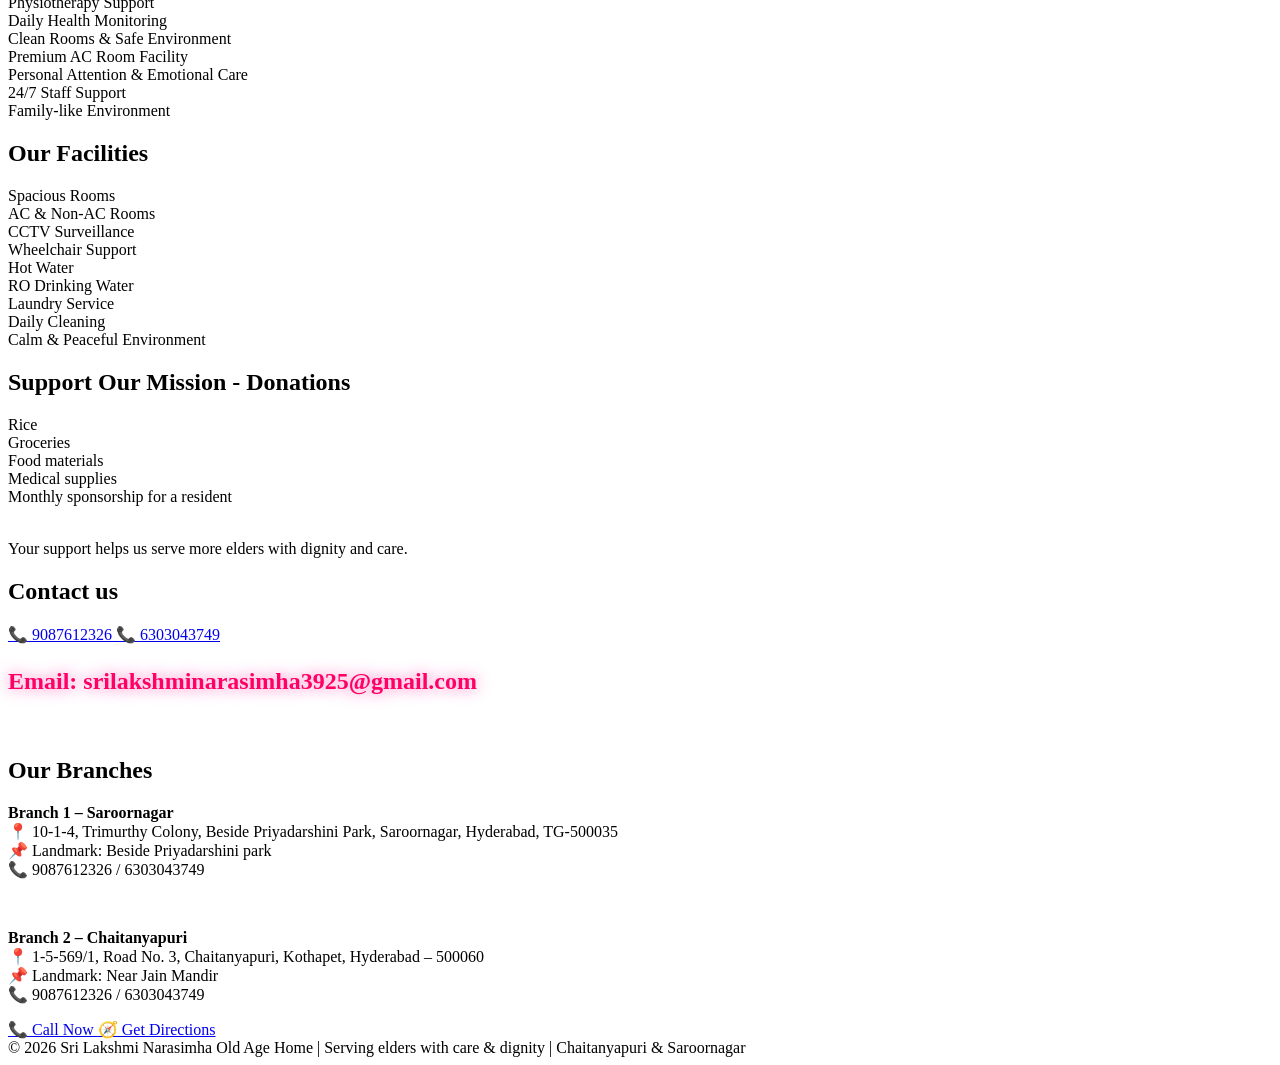
==== commit 23ca9dc1: "Update index.html" ====
--- a/index.html
+++ b/index.html
@@ -32,7 +32,7 @@
     <h2>Because Every Elder Deserves Love, Care & Respect</h2>
     <p>Sri Lakshmi Narasimha Old Age Home is a trusted place for elders to live safely and comfortably. We provide homely care, nutritious food, medical support, and a peaceful environment so every elder feels respected and valued.</p>
     <a href="contact.html" class="btn">Contact Us</a>
-    <a href="https://maps.app.goo.gl/1WHbUDtxGkX17gcc9" class="direction-btn">📍 Get Directions </a>
+    <a href="https://maps.app.goo.gl/1WHbUDtxGkX17gcc9" class="btn">📍 Get Directions </a>
   </div>
 </section>
 
@@ -226,9 +226,16 @@
 📞 9087612326 / 6303043749<br>
   </p>
 
-
-  <a href="tel:6303043749" class="floating-call">📞 Call Now</a>
-  <a href="https://maps.app.goo.gl/1WHbUDtxGkX17gcc9" class="floating-call">📞 Get directions</a>
+<a href="tel:+916303043749" class="floating-call">
+    📞 Call Now
+</a>
+
+<a href="https://maps.app.goo.gl/1WHbUDtxGkX17gcc9"
+   target="_blank"
+   rel="noopener noreferrer"
+   class="floating-map">
+    🧭 Get Directions
+</a>
 </section>
 
 <script src="/slnoah/assets/css/script.js"></script>
